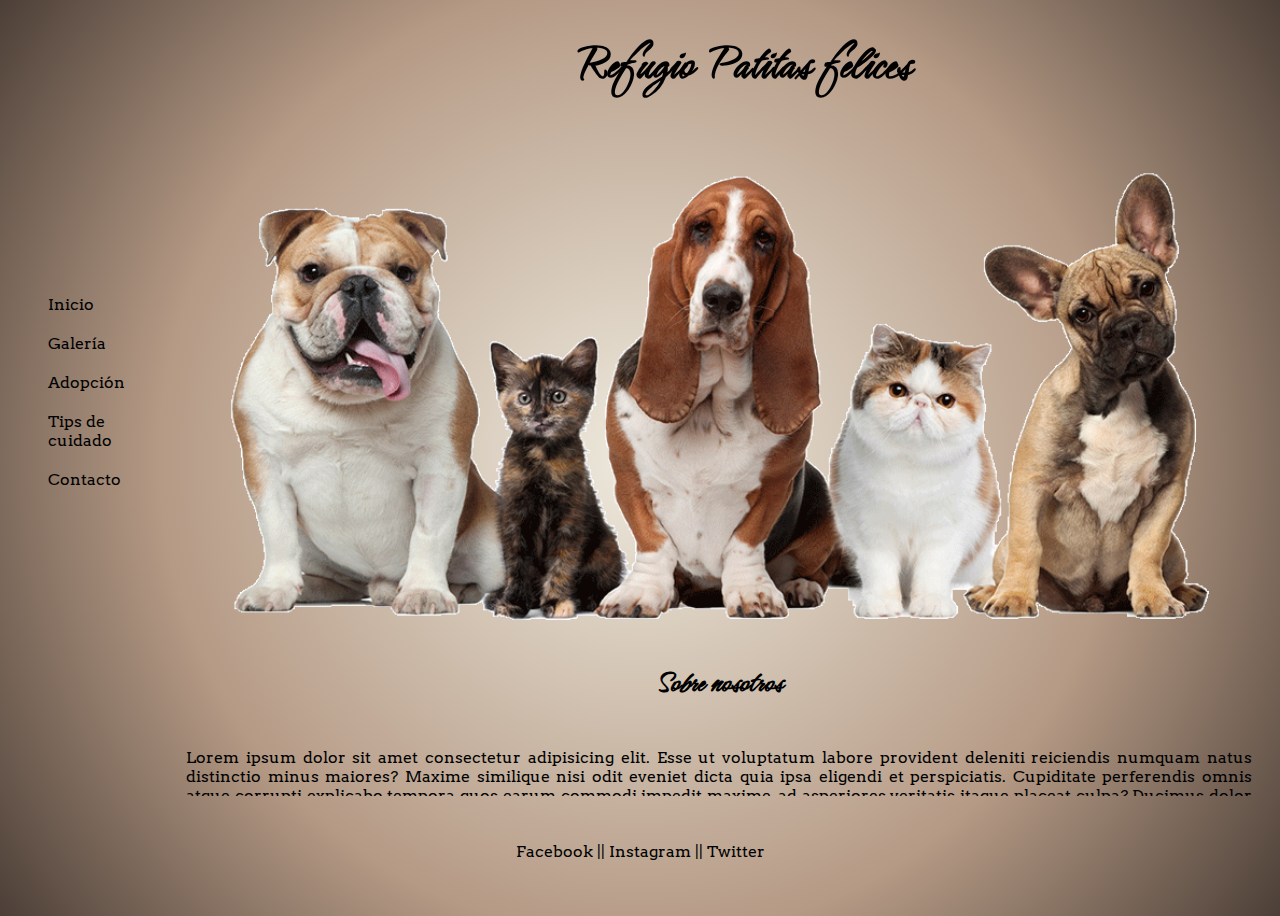
==== index.html @ 24532376 "Add files via upload" ====
<!DOCTYPE html>
<html lang="es">

<head>
    <meta charset="UTF-8">
    <meta http-equiv="X-UA-Compatible" content="IE=edge">
    <meta name="viewport" content="width=device-width, initial-scale=1.0">
    <title> Patitas felices | Refugio de mascotas </title>
    <link rel="stylesheet" href="./responsive.css" />
</head>

<body>
    <div class="contenedor">
        <header>
            <h1>Refugio Patitas felices</h1>
        </header>
        <nav>
            <ul>
                <li><a href="index.html"> Inicio </a></li>
                <li><a href="pages/galeria.html"> Galería </a></li>
                <li><a href="pages/adopcion.html"> Adopción </a></li>
                <li><a href="pages/consejos.html"> Tips de cuidado </a></li>
                <li><a href="pages/contacto.html"> Contacto </a></li>
            </ul>
        </nav>
        <main>
            <image src="./assets/images/pets.png" alt="pets" width="100%" />
            <h2>Sobre nosotros</h2>
            <p>Lorem ipsum dolor sit amet consectetur adipisicing elit. Esse ut voluptatum labore provident deleniti
                reiciendis numquam natus distinctio minus maiores? Maxime similique nisi odit eveniet dicta quia ipsa
                eligendi et perspiciatis. Cupiditate perferendis omnis atque corrupti explicabo tempora quos earum
                commodi
                impedit maxime, ad asperiores veritatis itaque placeat culpa? Ducimus dolor qui tempora libero inventore
                quasi voluptas corrupti hic architecto placeat aspernatur, repellat exercitationem nemo blanditiis,
                nihil
                quam earum incidunt culpa. Earum laborum at nostrum quaerat consequatur aliquid temporibus, voluptates,
                asperiores tempora nemo officiis necessitatibus esse ipsam dolore quibusdam voluptatibus sunt quisquam
                quasi
                dignissimos commodi fugit error ratione voluptas! Quis hic iste aperiam laborum cupiditate, enim ratione
                dignissimos sint voluptatum atque consequuntur molestias quo, rem nisi nostrum autem ut explicabo nam
                beatae. Illo magni iusto accusamus saepe molestiae deserunt ab, commodi accusantium voluptatibus, harum
                pariatur molestias suscipit possimus odit laudantium eos vero enim. Vitae quam nam laudantium, tempora,
                quia
                rem autem eum laborum corrupti quo nostrum nihil consectetur cum itaque aspernatur quas provident
                possimus
                placeat! Omnis rerum consequuntur odit? Pariatur, sint nobis cum aspernatur, accusamus est labore magni
                facere quibusdam, excepturi voluptates. Illum, soluta veniam qui hic mollitia reiciendis impedit dicta
                fugiat labore laborum beatae perspiciatis ullam quaerat eum quibusdam eaque. Beatae fugit accusantium,
                nemo
                pariatur itaque nobis vitae quaerat similique distinctio modi quibusdam saepe maxime dolorum dolor omnis
                necessitatibus ut nisi quasi impedit optio maiores vero eos asperiores. Consectetur iusto, sint nesciunt
                ab
                voluptas eligendi dicta accusamus cumque autem aliquam porro perspiciatis adipisci harum et repudiandae?
                Recusandae, consequatur repudiandae quibusdam facere cum vero hic, possimus eaque illo corrupti culpa
                necessitatibus quaerat! Fugiat natus delectus porro, deserunt cum iusto explicabo? Architecto omnis vel
                consequuntur maiores repudiandae. Eos, nostrum voluptates maxime neque debitis illum qui quas incidunt
                inventore possimus iste fuga! Eaque nisi maiores consectetur iusto tempore nemo vero ad non accusamus!
                Distinctio sapiente error maxime maiores. Quam fugiat laborum harum rerum et fugit, deleniti sunt
                veniam!
                Harum, placeat numquam? Repellat eum commodi vel saepe culpa laboriosam soluta dolorem, mollitia dolores
                possimus dolorum aliquam officia, fugiat, odit consequuntur. Consequuntur a commodi facilis quis facere
                natus earum rem. Cum accusamus eaque necessitatibus minus voluptas minima consequuntur quo obcaecati
                doloribus suscipit modi nihil facilis beatae illum libero dolore unde exercitationem, optio error esse
                earum! Ex odit dignissimos enim nisi harum expedita adipisci corrupti perferendis explicabo dolore.
                Veritatis cum aspernatur unde, corrupti architecto ab commodi, hic adipisci expedita quam vel, aliquid
                pariatur quibusdam voluptatem minima voluptates dolorem deserunt maxime natus? Magnam eos, laudantium
                sequi
                quas temporibus quisquam expedita iusto nemo. Laboriosam itaque labore alias obcaecati nostrum minus hic
                magni maiores? Dolores aliquam magni maiores sapiente quis temporibus minima laborum modi itaque.
                Debitis et
                deserunt facere fugit excepturi ullam ipsa at adipisci consectetur obcaecati ad delectus voluptas magnam
                dignissimos quos soluta, placeat ipsum harum error quod nisi quasi a rerum. Neque optio totam ea
                voluptate
                molestiae, soluta maxime expedita laudantium, vel placeat hic! Ipsum, veniam ipsam exercitationem
                tempore
                quod pariatur quas accusamus similique blanditiis, earum iusto quis sapiente itaque velit. Et pariatur
                deserunt dolorem corporis ratione voluptatem ipsa quaerat laudantium at nihil, voluptate tempora labore
                beatae aliquam rerum. Accusamus esse magni dolorem aspernatur similique tempore itaque illo natus vitae
                dignissimos cupiditate fugiat aut repellat, harum laboriosam, animi ab et eligendi cum. Repellat eveniet
                id
                quibusdam suscipit? Saepe at pariatur itaque vitae accusantium amet dolor, eum in ut quibusdam
                blanditiis
                asperiores. Doloribus earum animi libero nostrum quaerat illum quidem officiis atque perferendis, soluta
                repudiandae. Iure veniam saepe, reprehenderit, quidem laudantium libero ratione adipisci debitis
                inventore
                autem voluptatibus, maiores numquam quod ducimus repellendus voluptates illo. Veniam quidem ratione
                quia?
                Culpa eaque quo corrupti voluptate nulla. Praesentium voluptas magnam ducimus reprehenderit! Velit
                voluptatibus blanditiis nihil fuga necessitatibus. Quia blanditiis animi accusamus. Voluptatum, unde.
                Adipisci illo nobis illum quae doloremque quas earum excepturi necessitatibus corporis est! In fugit
                debitis
                natus, nihil voluptatibus animi fugiat dolores accusamus suscipit doloremque rerum nesciunt assumenda,
                quasi
                accusantium dolorum. Ullam officiis officia, cum ipsum, enim dolor tempore cupiditate exercitationem
                pariatur expedita ex aspernatur perferendis commodi recusandae, esse doloribus ad amet eligendi quod ea
                dignissimos mollitia? Ducimus sunt impedit vero assumenda reprehenderit perferendis veritatis eum harum
                optio veniam fuga eveniet mollitia, perspiciatis alias, iste beatae quo illum nulla. Laborum
                necessitatibus
                laboriosam doloribus doloremque minima? Voluptates neque illo ut eveniet dignissimos pariatur, expedita
                ullam.
            </p>
        </main>
        <footer>
            <a target="_blank" href="http://facebook.com"> Facebook ||</a>
            <a target="_blank" href="http://instagram.com"> Instagram ||</a>
            <a target="_blank" href="http://twitter.com"> Twitter </a>
        </footer>
    </div>

</body>

</html>
---- responsive.css ----
@import url("https://fonts.googleapis.com/css2?family=Hurricane&family=Inter:wght@400;500;700&display=swap");
@import url("https://fonts.googleapis.com/css2?family=Arvo&family=Hurricane&family=Inter:wght@400;500;700&display=swap");

body {
  background: radial-gradient(
    circle,
    rgba(238, 234, 222, 1) 0%,
    rgba(181, 154, 133, 1) 61%,
    rgba(76, 63, 55, 1) 100%
  );
  font-family: "Arvo", serif;
}
h1 {
  margin: 0px 0px 0px 50px;
  font-family: "Hurricane", cursive;
  font-size: 50px;
  text-align: center;
}
header {
  grid-area: header;
  display: flex;
  align-content: center;
  justify-content: center;
}
nav {
  grid-area: nav;
  display: flex;
  align-content: center;
  justify-content: center;
}
nav ul li {
  display: inline-block;
  margin-bottom: 20px;
}
a {
  text-decoration: none;
  color: black;
}
main {
  grid-area: main;
  padding: 20px;
  text-align: justify;
}
main h2 {
  text-align: center;
  font-family: "Hurricane", cursive;
  font-size: xx-large;
}
main h3 {
  text-align: center;
  font-family: "Hurricane", cursive;
  font-size: xx-large;
}
footer {
  grid-area: footer;
  margin: auto;
  bottom: 0;
  text-align: center;
}

.contenedor {
  display: grid;
  grid-template-areas:
    "header"
    "nav"
    "main"
    "footer";
}

@media (min-width: 768px) {
  .contenedor {
    grid-template-areas:
      "header nav"
      "main main"
      "footer footer";
    grid-template-rows: 0.5fr 3fr 0.5fr;
    grid-template-columns: 2fr 3fr;
  }
  header {
    justify-content: flex-start;
    align-items: center;
  }
  nav {
    justify-content: flex-end;
    align-items: center;
    margin-right: 5px;
  }
  nav ul li {
    padding-right: 5px;
  }
}
@media (min-width: 1024px) {
  .contenedor {
    display: grid;
    height: 100vh;
    grid-template-areas:
      "nav header"
      "nav main"
      "footer footer";
    grid-template-rows: stretch 3fr stretch;
    grid-template-columns: 0.5fr 3.5fr;
  }
  header {
    display: flex;
    justify-content: center;
    align-content: center;
  }
  nav {
    justify-content: center;
  }
  nav ul li {
    display: flex;
    flex-direction: column;
  }
  main {
    overflow-y: scroll;
    display: flex;
    flex-direction: column;
  }
  main div{
    display:flex;
    flex-direction: row;
  }
  main div form{
    display: flex;
    flex-direction: column;
  }
  .titulo{
    margin: 20px;
  }
  .botones{
    display: inline-block;
    margin-left:450px;
  }
}
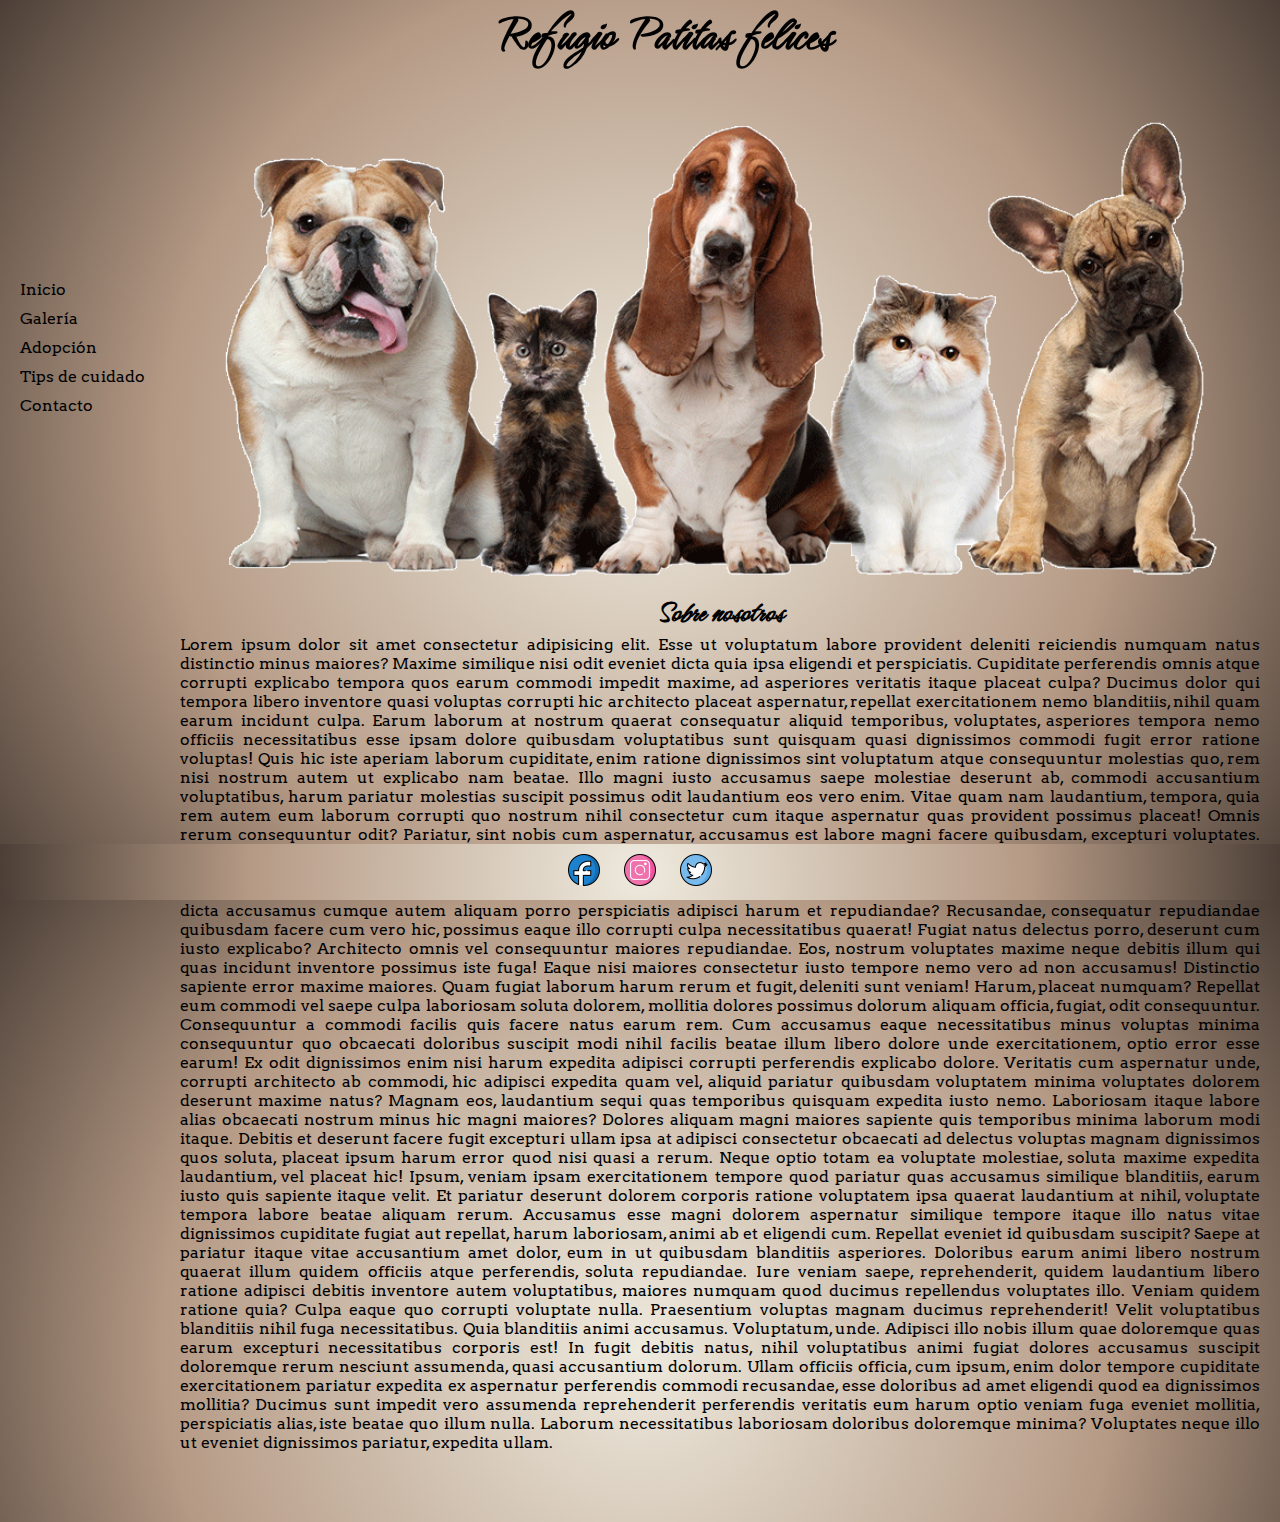
==== commit 140017f0: "Se agrega media query a todos los htmls" ====
--- a/index.html
+++ b/index.html
@@ -101,9 +101,9 @@
             </p>
         </main>
         <footer>
-            <a target="_blank" href="http://facebook.com"> Facebook ||</a>
-            <a target="_blank" href="http://instagram.com"> Instagram ||</a>
-            <a target="_blank" href="http://twitter.com"> Twitter </a>
+            <a target="_blank" href="http://facebook.com"><img src="./assets/icons/facebook.png" alt="fb" /></a>
+            <a target="_blank" href="http://instagram.com"><img src="./assets/icons/instagram.png" alt="ig" /></a>
+            <a target="_blank" href="http://twitter.com"><img src="./assets/icons/twitter.png" alt="tw" /></a>
         </footer>
     </div>
 
--- a/responsive.css
+++ b/responsive.css
@@ -1,61 +1,169 @@
 @import url("https://fonts.googleapis.com/css2?family=Hurricane&family=Inter:wght@400;500;700&display=swap");
 @import url("https://fonts.googleapis.com/css2?family=Arvo&family=Hurricane&family=Inter:wght@400;500;700&display=swap");
-
+*{
+  margin:0px;
+  padding:0px;
+}
 body {
-  background: radial-gradient(
-    circle,
-    rgba(238, 234, 222, 1) 0%,
-    rgba(181, 154, 133, 1) 61%,
-    rgba(76, 63, 55, 1) 100%
-  );
+  background: radial-gradient(circle,
+      rgba(238, 234, 222, 1) 0%,
+      rgba(181, 154, 133, 1) 61%,
+      rgba(76, 63, 55, 1) 100%);
   font-family: "Arvo", serif;
 }
+
 h1 {
   margin: 0px 0px 0px 50px;
   font-family: "Hurricane", cursive;
   font-size: 50px;
   text-align: center;
 }
+
 header {
   grid-area: header;
   display: flex;
   align-content: center;
   justify-content: center;
 }
+
 nav {
   grid-area: nav;
   display: flex;
   align-content: center;
   justify-content: center;
 }
+
 nav ul li {
   display: inline-block;
-  margin-bottom: 20px;
-}
+  margin: 10px 5px;
+}
+
 a {
   text-decoration: none;
   color: black;
 }
+
 main {
   grid-area: main;
   padding: 20px;
   text-align: justify;
-}
+  margin-bottom: 50px;
+}
+
 main h2 {
   text-align: center;
   font-family: "Hurricane", cursive;
   font-size: xx-large;
 }
+
 main h3 {
   text-align: center;
   font-family: "Hurricane", cursive;
   font-size: xx-large;
-}
+  margin: 0px;
+}
+
 footer {
   grid-area: footer;
+  position: fixed;
   margin: auto;
   bottom: 0;
-  text-align: center;
+  width: 100%;
+  text-align: center;
+  background: radial-gradient(circle,
+      rgba(238, 234, 222, 1) 0%,
+      rgba(181, 154, 133, 1) 61%,
+      rgba(76, 63, 55, 1) 100%);
+}
+
+footer img {
+  width: 32px;
+  margin: 10px;
+}
+
+article .content {
+  display: flex;
+  margin-bottom: 20px;
+}
+
+.title-right,
+.content-right {
+  text-align: right;
+}
+
+h5 {
+  padding: 0px 15px;
+}
+
+article img {
+  width: 150px;
+  margin: 5px;
+}
+
+form {
+  display: flex;
+  flex-direction: column;
+  justify-content: center;
+  align-items: center;
+}
+
+form input {
+  width: 250px;
+}
+
+form textarea {
+  width: 500px;
+}
+
+.datos .titulo,
+.titulo-contacto,
+.titulo-tips {
+  margin-bottom: 10px;
+}
+
+.adopcion .titulo {
+  margin: 50px 0px 10px 0px;
+}
+.ubicacion{
+  display: flex;
+  margin:25px 0px;
+  justify-content: center;
+  align-content: center;
+  align-items: center;
+}
+.ubicacion ul{
+  margin-left: 25px;
+}
+.ubicacion li{
+  margin-bottom:15px;
+}
+.botones {
+  display: flex;
+  align-items: center;
+  justify-content: center;
+  margin-top: 10px;
+  margin-bottom: 50px;
+}
+button{
+  margin-left: 5px;
+}
+
+table {
+  width: 100%;
+  border: 1px solid #000;
+}
+
+th,
+td {
+  width: 25%;
+  text-align: center;
+  vertical-align: center;
+  border: 1px solid #000;
+  padding: 5px;
+}
+
+th {
+  background: wheat
 }
 
 .contenedor {
@@ -66,7 +174,6 @@
     "main"
     "footer";
 }
-
 @media (min-width: 768px) {
   .contenedor {
     grid-template-areas:
@@ -74,7 +181,7 @@
       "main main"
       "footer footer";
     grid-template-rows: 0.5fr 3fr 0.5fr;
-    grid-template-columns: 2fr 3fr;
+    grid-template-columns: 5fr 3fr;
   }
   header {
     justify-content: flex-start;
@@ -88,48 +195,51 @@
   nav ul li {
     padding-right: 5px;
   }
-}
-@media (min-width: 1024px) {
-  .contenedor {
-    display: grid;
-    height: 100vh;
-    grid-template-areas:
-      "nav header"
-      "nav main"
-      "footer footer";
-    grid-template-rows: stretch 3fr stretch;
-    grid-template-columns: 0.5fr 3.5fr;
-  }
-  header {
-    display: flex;
-    justify-content: center;
-    align-content: center;
-  }
-  nav {
-    justify-content: center;
-  }
-  nav ul li {
-    display: flex;
-    flex-direction: column;
-  }
-  main {
-    overflow-y: scroll;
-    display: flex;
-    flex-direction: column;
-  }
-  main div{
-    display:flex;
-    flex-direction: row;
-  }
-  main div form{
-    display: flex;
-    flex-direction: column;
-  }
-  .titulo{
-    margin: 20px;
-  }
-  .botones{
-    display: inline-block;
-    margin-left:450px;
-  }
-}
+  @media (min-width: 1024px) {
+    .contenedor {
+      display: grid;
+      height: 100vh;
+      grid-template-areas:
+        "header header"
+        "nav main"
+        "footer footer";
+      grid-template-rows: stretch 3fr stretch;
+      grid-template-columns: 0.5fr 3.5fr;
+    }
+   nav ul {
+      animation-duration: 3s;
+      animation-name: slidein;
+    }
+    
+    @keyframes slidein {
+      from {
+        margin-left: 100%;
+        width: 300%;
+        scrollbar-width: none;
+      }
+    
+      to {
+        margin-left: 0%;
+        width: 100%;
+        scrollbar-width: none;
+      }
+    }
+    header {
+      display: flex;
+      justify-content: center;
+      align-content: center;
+    }
+    nav {
+      align-items: flex-start;
+      margin-top: 200px;
+    }
+    nav ul li {
+      display: flex;
+      flex-direction: column;
+    }
+    main {
+      display: flex;
+      flex-direction: column;
+    }
+  }
+}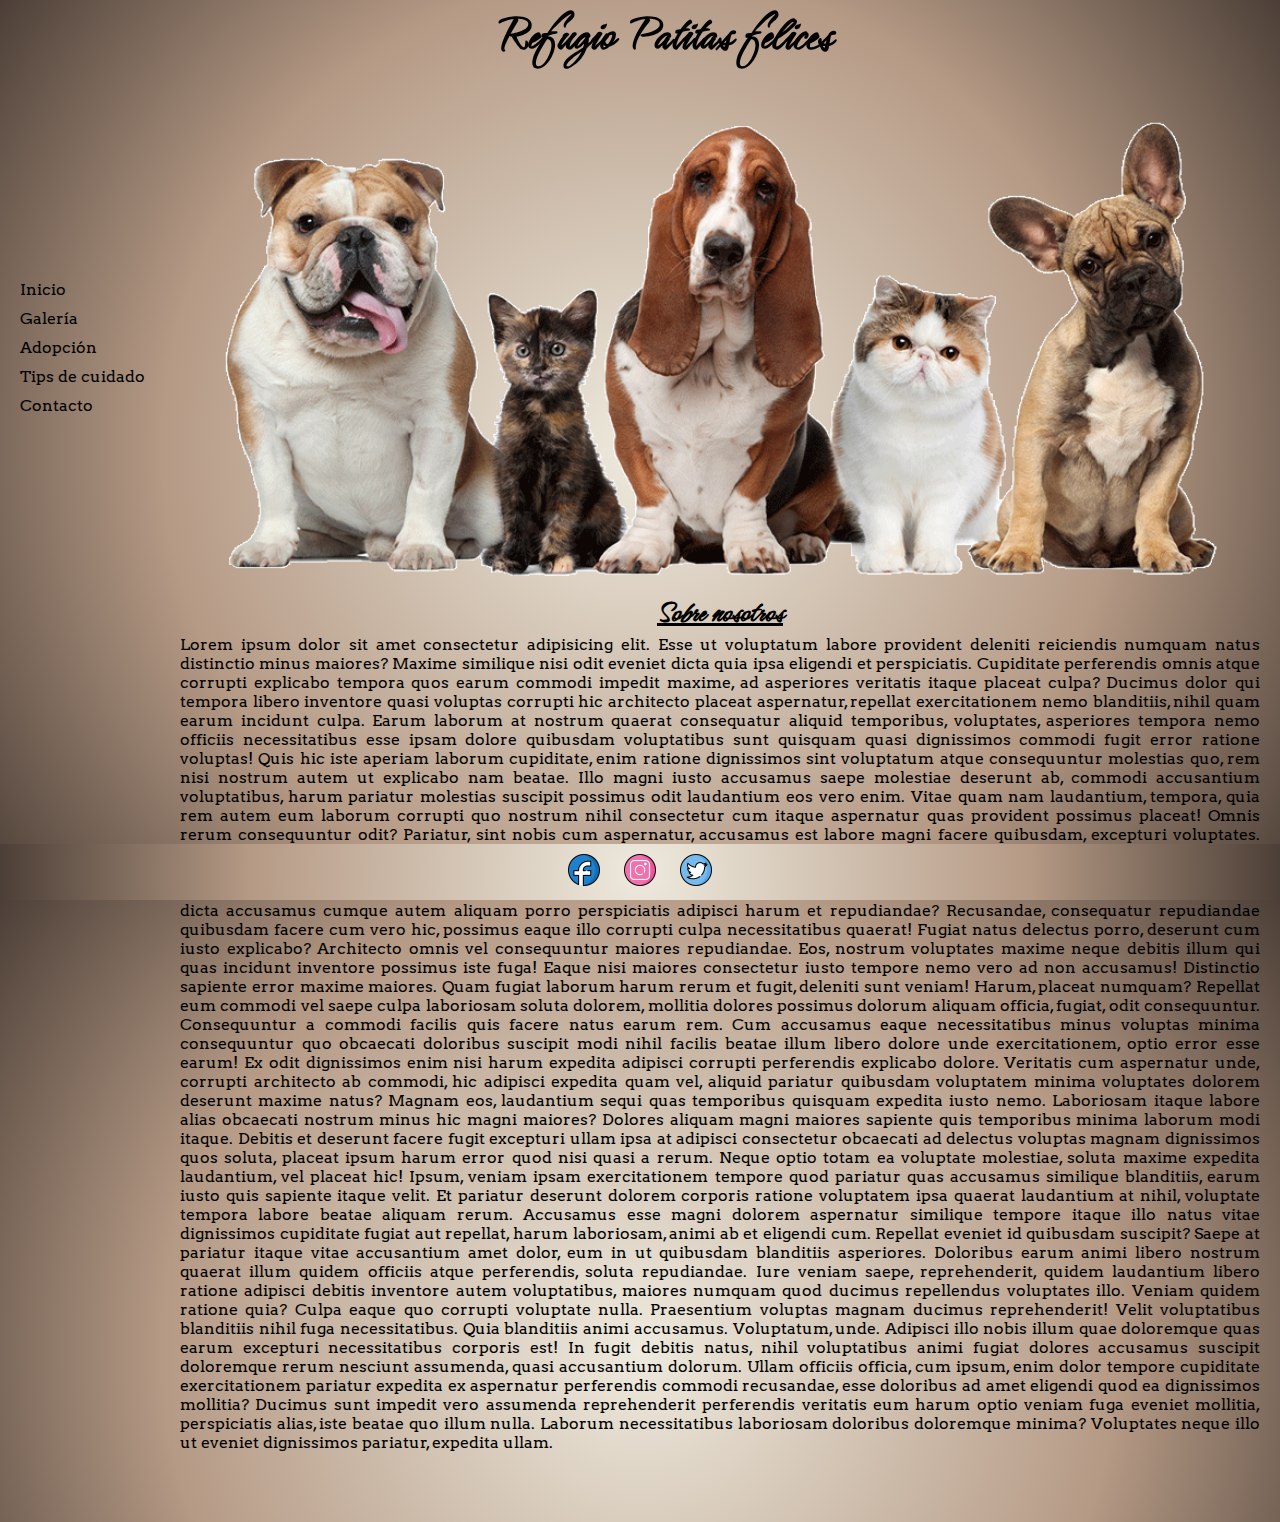
==== commit 180086d0: "style: se aplican componentes y tipografia de bootstrap" ====
--- a/index.html
+++ b/index.html
@@ -6,6 +6,7 @@
     <meta http-equiv="X-UA-Compatible" content="IE=edge">
     <meta name="viewport" content="width=device-width, initial-scale=1.0">
     <title> Patitas felices | Refugio de mascotas </title>
+    <link href="https://cdn.jsdelivr.net/npm/bootstrap@5.1.3/dist/css/bootstrap.min.css" rel="stylesheet" integrity="sha384-1BmE4kWBq78iYhFldvKuhfTAU6auU8tT94WrHftjDbrCEXSU1oBoqyl2QvZ6jIW3" crossorigin="anonymous">
     <link rel="stylesheet" href="./responsive.css" />
 </head>
 
@@ -25,8 +26,8 @@
         </nav>
         <main>
             <image src="./assets/images/pets.png" alt="pets" width="100%" />
-            <h2>Sobre nosotros</h2>
-            <p>Lorem ipsum dolor sit amet consectetur adipisicing elit. Esse ut voluptatum labore provident deleniti
+            <h2><u>Sobre nosotros</u></h2>
+            <p class="lead">Lorem ipsum dolor sit amet consectetur adipisicing elit. Esse ut voluptatum labore provident deleniti
                 reiciendis numquam natus distinctio minus maiores? Maxime similique nisi odit eveniet dicta quia ipsa
                 eligendi et perspiciatis. Cupiditate perferendis omnis atque corrupti explicabo tempora quos earum
                 commodi
@@ -106,7 +107,8 @@
             <a target="_blank" href="http://twitter.com"><img src="./assets/icons/twitter.png" alt="tw" /></a>
         </footer>
     </div>
-
+<script src="https://cdn.jsdelivr.net/npm/@popperjs/core@2.10.2/dist/umd/popper.min.js" integrity="sha384-7+zCNj/IqJ95wo16oMtfsKbZ9ccEh31eOz1HGyDuCQ6wgnyJNSYdrPa03rtR1zdB" crossorigin="anonymous"></script>
+<script src="https://cdn.jsdelivr.net/npm/bootstrap@5.1.3/dist/js/bootstrap.min.js" integrity="sha384-QJHtvGhmr9XOIpI6YVutG+2QOK9T+ZnN4kzFN1RtK3zEFEIsxhlmWl5/YESvpZ13" crossorigin="anonymous"></script>
 </body>
 
 </html>